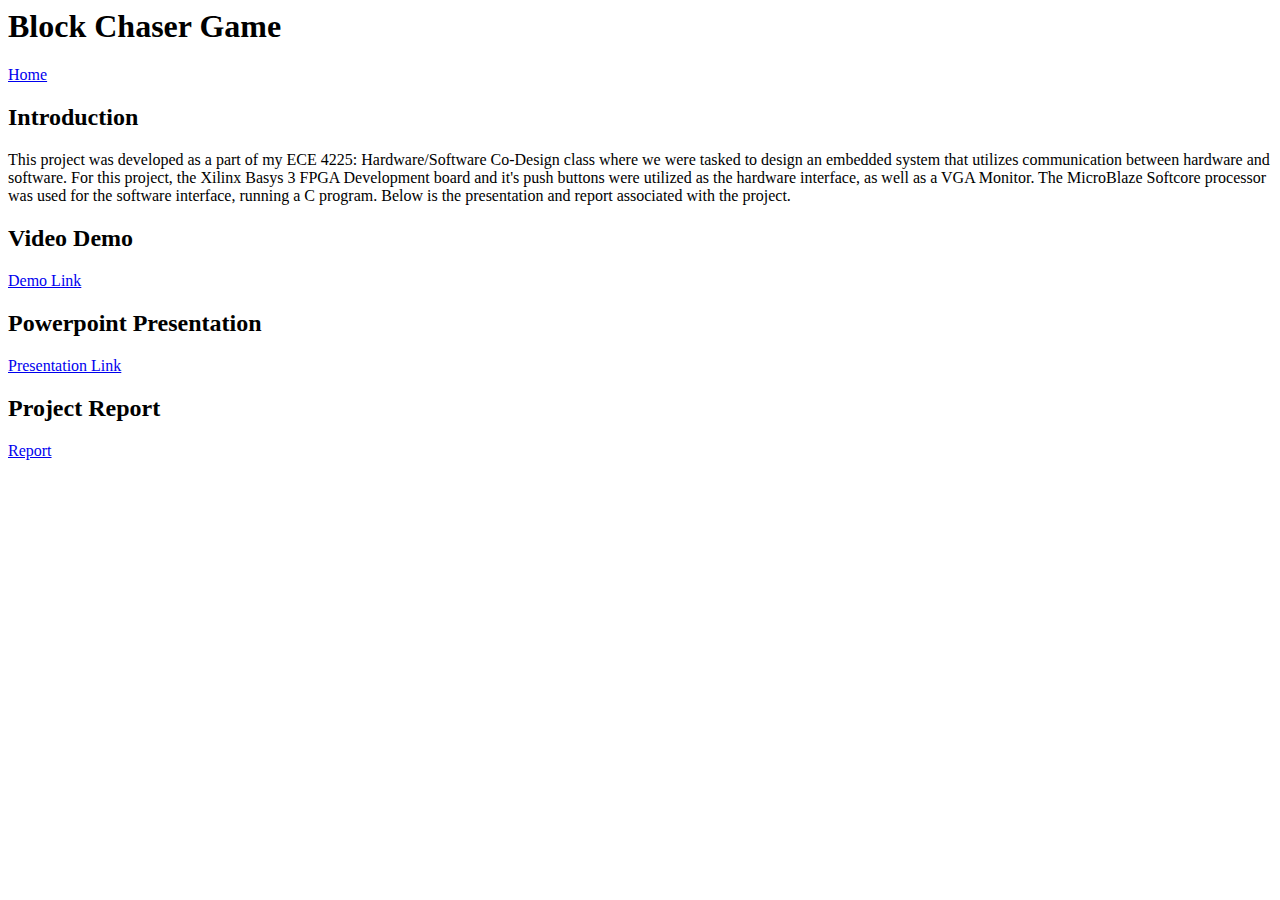
==== blockchaser.html @ fa01170b "New Page added" ====
<html>

<body>
    <h1>Block Chaser Game</h1>
</body>

<div>
    <p><a href= "index.html">Home</a></p>
    <h2 id="intro">Introduction</h2>
    <p>
        This project was developed as a part of my ECE 4225: Hardware/Software Co-Design class where we were tasked to 
        design an embedded system that utilizes communication between hardware and software. For this project, the Xilinx Basys 3
        FPGA Development board and it's push buttons were utilized as the hardware interface, as well as a VGA Monitor. The MicroBlaze
        Softcore processor was used for the software interface, running a C program. Below is the presentation and report associated with 
        the project.
    </p>
</div>

<div>
    <h2> Video Demo </h2>  
    <p><a href = "https://youtu.be/RIJVeV5qCYg">Demo Link</a></p>
</div>
<div>
    <h2> Powerpoint Presentation</h2>  
    <p><a href = "ECE 4225 Final Project Presentation.pptx">Presentation Link</a></p>
</div>
<div>
    <h2> Project Report</h2>  
    <p><a href = "ECE 4225 Final Project Report.pdf">Report</a></p>
</div>
</html>
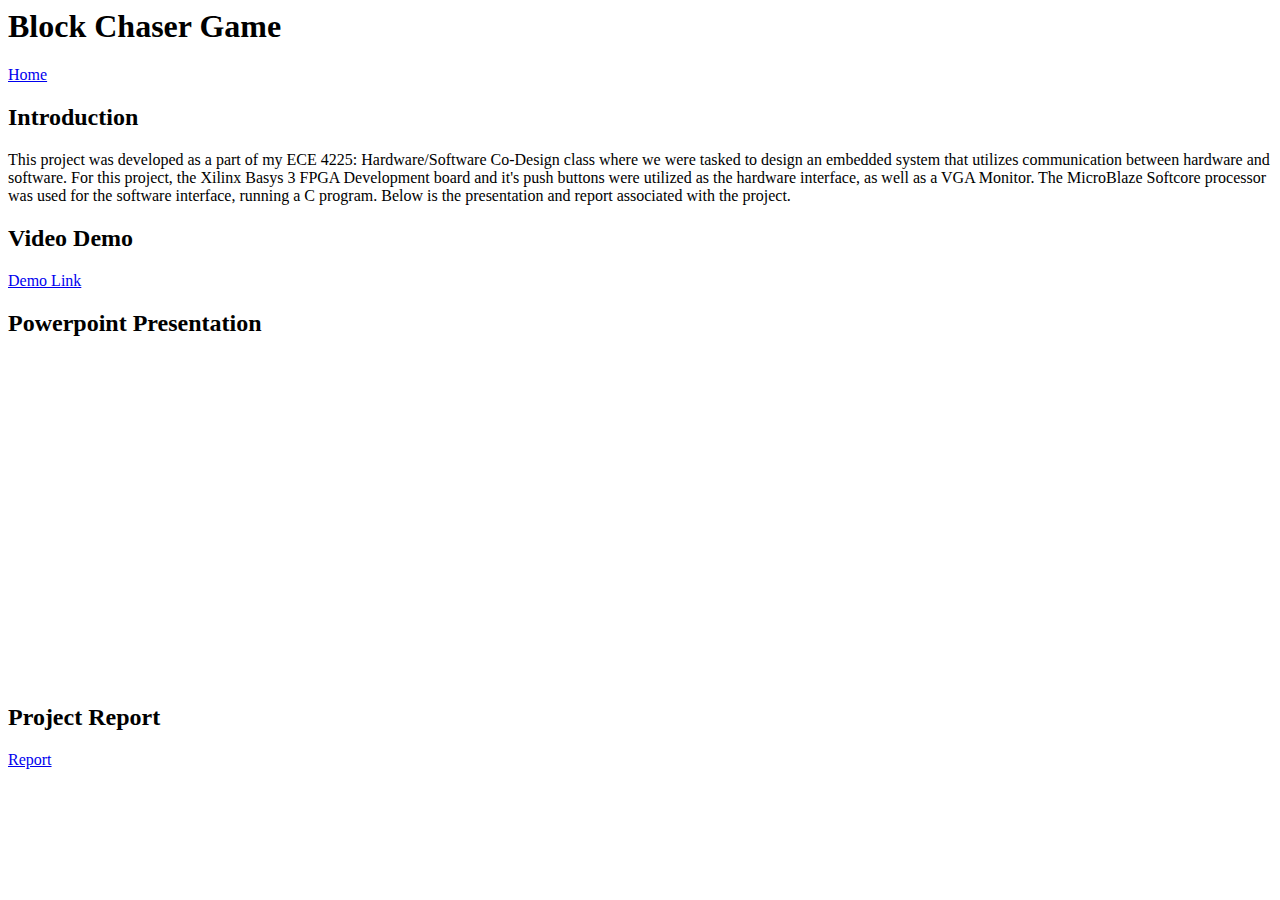
==== commit 948811bc: "Update blockchaser.html" ====
--- a/blockchaser.html
+++ b/blockchaser.html
@@ -5,27 +5,33 @@
 </body>
 
 <div>
-    <p><a href= "index.html">Home</a></p>
+    <p><a href="index.html">Home</a></p>
     <h2 id="intro">Introduction</h2>
     <p>
-        This project was developed as a part of my ECE 4225: Hardware/Software Co-Design class where we were tasked to 
-        design an embedded system that utilizes communication between hardware and software. For this project, the Xilinx Basys 3
-        FPGA Development board and it's push buttons were utilized as the hardware interface, as well as a VGA Monitor. The MicroBlaze
-        Softcore processor was used for the software interface, running a C program. Below is the presentation and report associated with 
+        This project was developed as a part of my ECE 4225: Hardware/Software Co-Design class where we were tasked to
+        design an embedded system that utilizes communication between hardware and software. For this project, the
+        Xilinx Basys 3
+        FPGA Development board and it's push buttons were utilized as the hardware interface, as well as a VGA Monitor.
+        The MicroBlaze
+        Softcore processor was used for the software interface, running a C program. Below is the presentation and
+        report associated with
         the project.
     </p>
 </div>
 
 <div>
-    <h2> Video Demo </h2>  
-    <p><a href = "https://youtu.be/RIJVeV5qCYg">Demo Link</a></p>
+    <h2> Video Demo </h2>
+    <p><a href="https://youtu.be/RIJVeV5qCYg">Demo Link</a></p>
 </div>
 <div>
-    <h2> Powerpoint Presentation</h2>  
-    <p><a href = "ECE 4225 Final Project Presentation.pptx">Presentation Link</a></p>
+    <h2> Powerpoint Presentation</h2>
+    <iframe
+        src="https://onedrive.live.com/embed?cid=C201B3421EE8BE28&resid=C201B3421EE8BE28%214645&authkey=AFblVPpoUhVeOVs&em=2"
+        width="402" height="327" frameborder="0" scrolling="no"></iframe>
 </div>
 <div>
-    <h2> Project Report</h2>  
-    <p><a href = "ECE 4225 Final Project Report.pdf">Report</a></p>
+    <h2> Project Report</h2>
+    <p><a href="ECE 4225 Final Project Report.pdf">Report</a></p>
 </div>
-</html>
+
+</html>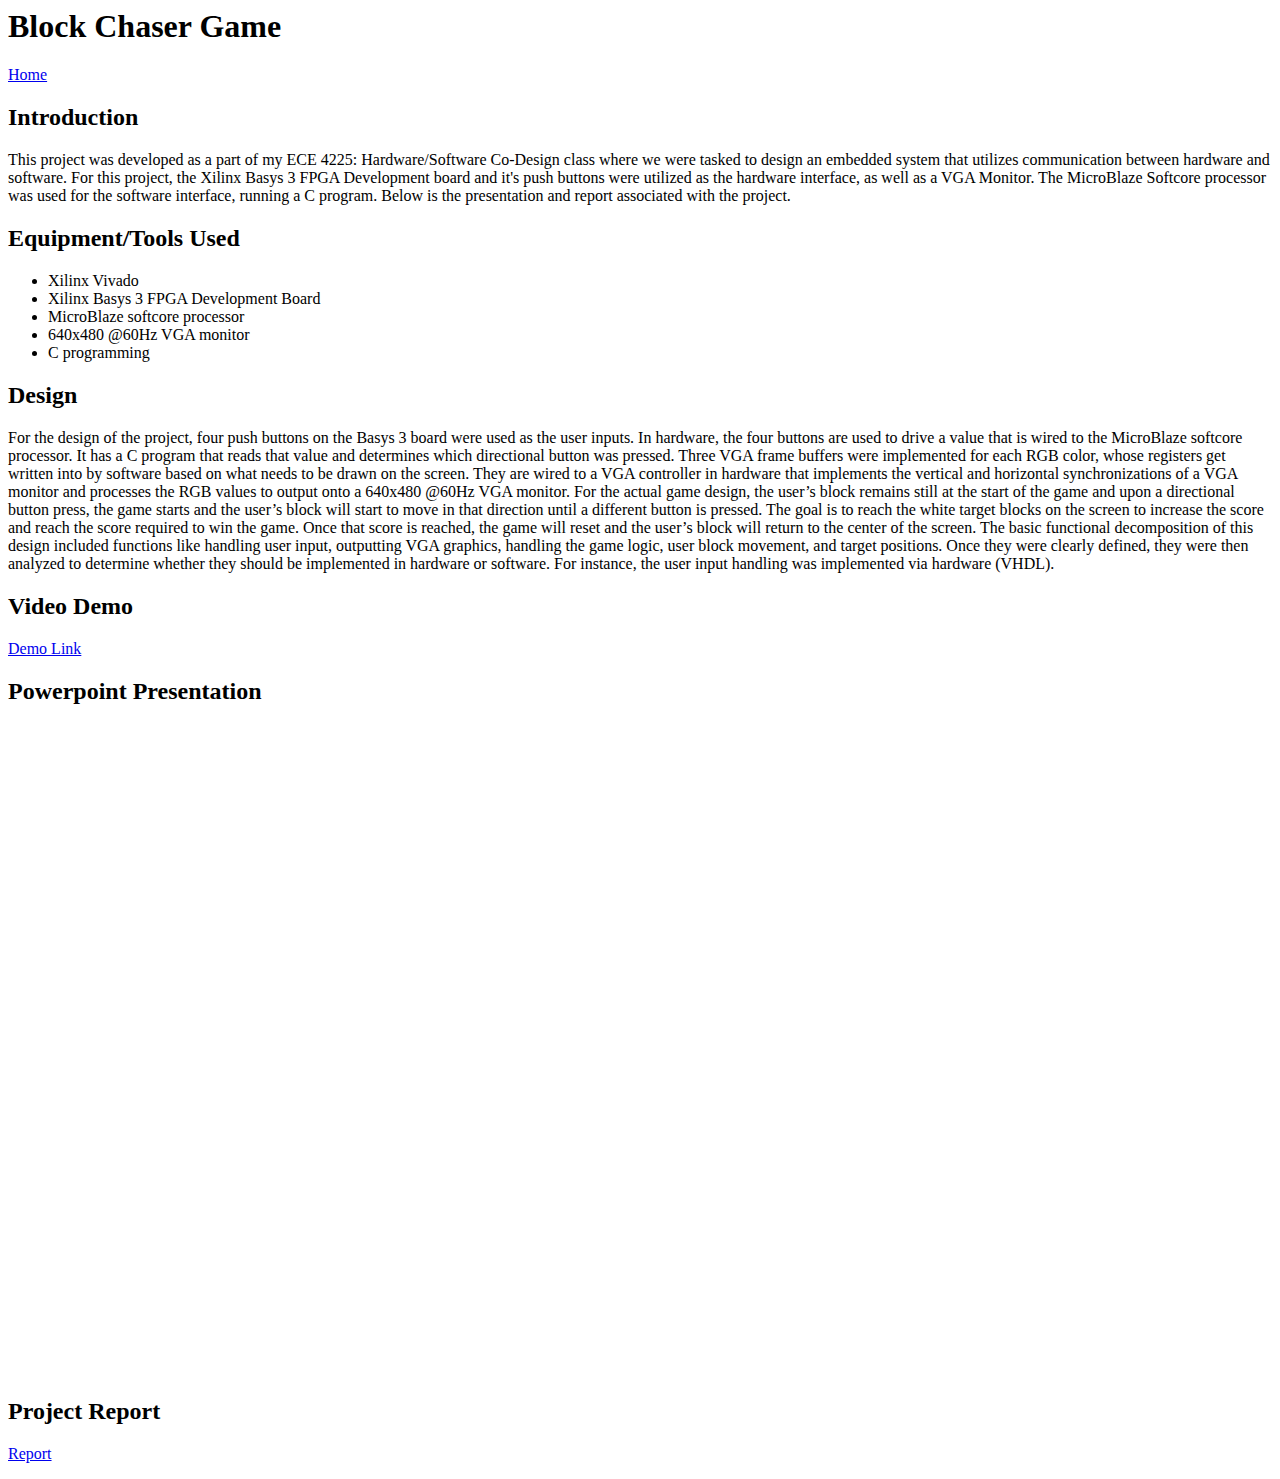
==== commit 90ffe681: "Update blockchaser.html" ====
--- a/blockchaser.html
+++ b/blockchaser.html
@@ -10,15 +10,47 @@
     <p>
         This project was developed as a part of my ECE 4225: Hardware/Software Co-Design class where we were tasked to
         design an embedded system that utilizes communication between hardware and software. For this project, the
-        Xilinx Basys 3
-        FPGA Development board and it's push buttons were utilized as the hardware interface, as well as a VGA Monitor.
+        Xilinx Basys 3 FPGA Development board and it's push buttons were utilized as the hardware interface, as well as
+        a VGA Monitor.
         The MicroBlaze
         Softcore processor was used for the software interface, running a C program. Below is the presentation and
         report associated with
         the project.
     </p>
 </div>
+<div>
+    <h2 id="Equipment/Tools Used">Equipment/Tools Used</h2>
+    <ul>
+        <li>Xilinx Vivado</li>
+        <li>Xilinx Basys 3 FPGA Development Board</li>
+        <li>MicroBlaze softcore processor</li>
+        <li>640x480 @60Hz VGA monitor</li>
+        <li> C programming</li>
+    </ul>
+</div>
+<div>
+    <h2 id="Design">Design</h2>
+    <p>
+        For the design of the project, four push buttons on the Basys 3 board were used as the user inputs. 
+        In hardware, the four buttons are used
+        to drive a value that is wired to the MicroBlaze softcore processor. It has a C program that reads that value
+        and determines which directional button was pressed. Three VGA frame buffers were implemented for each RGB
+        color, whose registers get written into by software based on what needs to be drawn on the screen. They are
+        wired to a VGA controller in hardware that implements the vertical and horizontal synchronizations of a VGA
+        monitor and processes the RGB values to output onto a 640x480 @60Hz VGA monitor. For the actual game design, the
+        user’s block remains still at the start of the game and upon a directional button press, the game starts and the
+        user’s block will start to move in that direction until a different button is pressed. The goal is to reach the
+        white target blocks on the screen to increase the score and reach the score required to win the game. Once that
+        score is reached, the game will reset and the user’s block will return to the center of the screen.
 
+        The basic functional decomposition of this design included functions like handling user input, outputting VGA
+        graphics, handling the
+        game logic, user block movement, and target positions. Once they were clearly defined, they were then analyzed
+        to determine
+        whether they should be implemented in hardware or software. For instance, the user input handling was
+        implemented via hardware (VHDL).
+    </p>
+</div>
 <div>
     <h2> Video Demo </h2>
     <p><a href="https://youtu.be/RIJVeV5qCYg">Demo Link</a></p>
@@ -27,7 +59,7 @@
     <h2> Powerpoint Presentation</h2>
     <iframe
         src="https://onedrive.live.com/embed?cid=C201B3421EE8BE28&resid=C201B3421EE8BE28%214645&authkey=AFblVPpoUhVeOVs&em=2"
-        width="402" height="327" frameborder="0" scrolling="no"></iframe>
+        width="804" height="654" frameborder="0" scrolling="no"></iframe>
 </div>
 <div>
     <h2> Project Report</h2>
